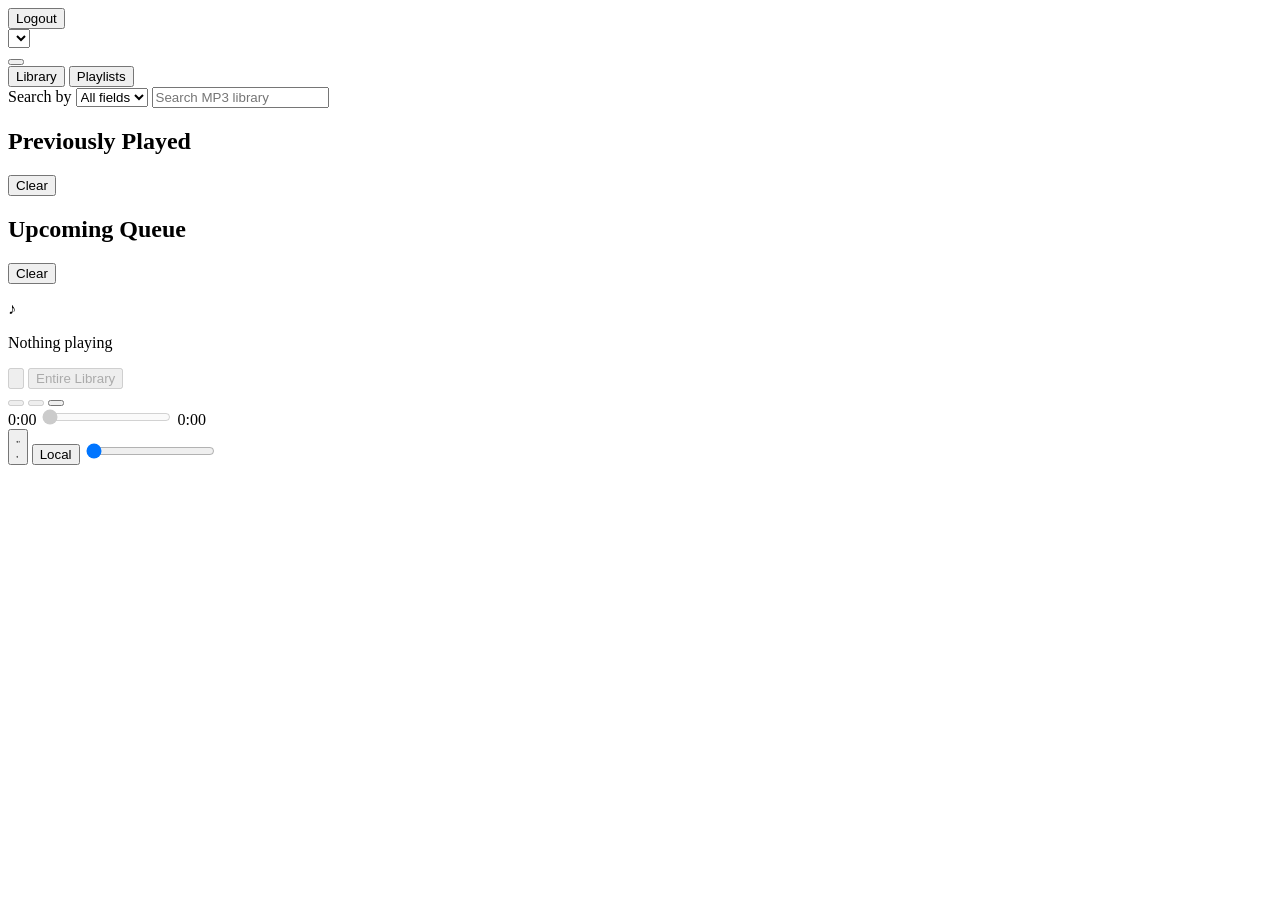
==== frontend/index.html @ 43825b9b "redesigning the UI" ====
<!doctype html>
<html lang="en">
<head>
  <meta charset="utf-8">
  <meta name="viewport" content="width=device-width, initial-scale=1">
  <title>Listen Party</title>
  <link rel="stylesheet" href="/assets/style.css">
</head>
<body>
  <main class="app-shell">
    <aside class="library-rail">
      <div class="user-strip">
        <span id="currentUser" class="username"></span>
        <form id="logoutForm" action="/logout" method="post">
          <button class="secondary compact" type="submit">Logout</button>
        </form>
        <select id="roomSelect" class="room-select" aria-label="Room"></select>
        <div class="presence-menu">
          <button id="presenceButton" class="secondary compact" type="button" aria-expanded="false" aria-controls="listenerList">
            <span id="presence" class="status"></span>
          </button>
          <div id="listenerList" class="listener-popover" hidden></div>
        </div>
        <button id="roomSettingsButton" class="secondary compact icon-only room-settings-button" type="button" title="Room settings" aria-label="Room settings" aria-controls="roomSettingsView" aria-expanded="false" hidden>
          <svg aria-hidden="true" viewBox="0 0 24 24">
            <path d="M4 7h10M18 7h2M4 17h2M10 17h10M14 4v6M6 14v6"></path>
          </svg>
        </button>
      </div>

      <section id="roomSettingsView" class="room-settings-view" hidden>
        <div class="room-settings-header">
          <button id="closeRoomSettings" class="secondary compact icon-only" type="button" title="Back to library" aria-label="Back to library">
            <span aria-hidden="true">←</span>
          </button>
          <div class="room-settings-copy">
            <h2>Room permissions</h2>
            <p class="hint">Manage group access for this room.</p>
          </div>
          <div class="room-settings-actions">
            <span id="roomSettingsStatus" class="status"></span>
            <button id="saveRoomSettings" class="secondary compact" type="button">Save</button>
          </div>
        </div>
        <div id="roomSettingsGrants"></div>
      </section>

      <section id="libraryPanel" class="search">
        <div class="section-head">
          <div class="rail-tabs" role="tablist" aria-label="Library views">
            <button id="libraryTab" class="rail-tab active" type="button">Library</button>
            <button id="playlistsTab" class="rail-tab" type="button">Playlists</button>
          </div>
          <span id="libraryStatus" class="status"></span>
        </div>
        <form id="searchForm" class="library-view">
          <label class="search-field">
            <span>Search by</span>
            <select id="searchField" name="field">
              <option value="">All fields</option>
              <option value="title">Title</option>
              <option value="artist">Artist</option>
              <option value="album">Album</option>
            </select>
          </label>
          <label class="search-box">
            <input id="q" name="q" type="search" placeholder="Search MP3 library" autocomplete="off">
            <span class="search-icon" aria-hidden="true"></span>
          </label>
        </form>
        <div id="results" class="library-view"></div>
        <section id="playlistsView" class="playlists-view" hidden>
          <div class="playlist-toolbar">
            <button id="newPlaylist" class="secondary compact" type="button">New</button>
            <input id="playlistFolderInput" type="file" accept="audio/mpeg,.mp3" webkitdirectory multiple hidden>
          </div>
          <div id="playlistCreatePanel" class="playlist-create-panel" hidden>
            <form id="playlistCreateForm" class="playlist-create">
              <input id="playlistName" type="text" placeholder="Playlist name" autocomplete="off">
              <button class="secondary compact" type="submit">Create</button>
            </form>
          </div>
          <div class="playlist-control-row">
            <select id="playlistSelect" aria-label="Playlist"></select>
            <button id="deletePlaylist" class="secondary compact icon-only trash-button" type="button" title="Delete playlist" aria-label="Delete playlist" hidden><span></span></button>
          </div>
          <button id="importPlaylistFolder" class="secondary playlist-import-row" type="button" hidden>Import from path...</button>
          <p id="playlistImportStatus" class="status"></p>
          <div id="playlistDetail"></div>
        </section>
      </section>
    </aside>

    <section class="playback-area">
      <div class="playback-lists">
        <section class="history-panel">
          <div class="section-head">
            <h2>Previously Played</h2>
            <button id="clearHistory" class="secondary compact">Clear</button>
          </div>
          <div id="history"></div>
        </section>

        <section class="queue-panel">
          <div class="section-head">
            <h2>Upcoming Queue</h2>
            <button id="clearQueue" class="secondary compact">Clear</button>
          </div>
          <ol id="queue"></ol>
        </section>
      </div>

      <section class="player-bar">
        <div class="now-playing">
          <div class="player-artwork-card" aria-hidden="true">
            <img id="artwork" class="player-artwork" alt="" hidden>
            <span class="artwork-placeholder">♪</span>
          </div>
          <div class="track-copy">
            <p id="track">Nothing playing</p>
            <p id="artist"></p>
          </div>
        </div>
        <div class="player-controls">
          <div class="transport-controls">
            <div class="auto-dj-control">
              <button id="autoDJ" class="icon-button auto-dj-button" type="button" disabled title="Enable Auto-DJ" aria-label="Enable Auto-DJ" aria-pressed="false">
                <svg aria-hidden="true" viewBox="0 0 24 24">
                  <path d="M3 7h3c5 0 7 10 12 10h3"></path>
                  <path d="m18 14 3 3-3 3"></path>
                  <path d="M3 17h3c2.2 0 3.8-1.9 5.3-4.1M14.2 8.8C15.3 7.7 16.5 7 18 7h3"></path>
                  <path d="m18 4 3 3-3 3"></path>
                </svg>
              </button>
              <button id="autoDJSource" class="auto-dj-source" type="button" disabled aria-haspopup="menu" aria-expanded="false">Entire Library</button>
              <div id="autoDJSourceMenu" class="auto-dj-source-menu" role="menu" hidden></div>
            </div>
            <button id="previous" class="icon-button" disabled title="Previous" aria-label="Previous track">
              <span class="previous-icon" aria-hidden="true"></span>
            </button>
            <button id="togglePlayback" class="icon-button" disabled title="Play" aria-label="Play">
              <span class="playback-icon play-icon" aria-hidden="true"></span>
            </button>
            <button id="skip" class="icon-button" title="Skip" aria-label="Skip track">
              <span class="skip-icon" aria-hidden="true"></span>
            </button>
          </div>
          <label class="seek-control">
            <span id="elapsed">0:00</span>
            <input id="seek" type="range" min="0" max="0" step="1" value="0" disabled>
            <span id="duration">0:00</span>
          </label>
          <div class="volume-control">
            <button id="mute" class="icon-button" type="button" title="Mute" aria-label="Mute">
              <svg class="volume-icon volume-on-icon" aria-hidden="true" viewBox="0 0 24 24">
                <path d="M11 5 6 9H3v6h3l5 4z"></path>
                <path d="M16 8.5a5 5 0 0 1 0 7"></path>
                <path d="M19 5a9 9 0 0 1 0 14"></path>
              </svg>
              <svg class="volume-icon volume-muted-icon" aria-hidden="true" viewBox="0 0 24 24">
                <path d="M11 5 6 9H3v6h3l5 4z"></path>
                <path d="m17 9 5 5"></path>
                <path d="m22 9-5 5"></path>
              </svg>
            </button>
            <button id="volumeMode" class="volume-mode" type="button" aria-pressed="false" title="Use room volume">Local</button>
            <input id="volume" type="range" min="0" max="0.5" step="0.01" value="0" aria-label="Volume">
          </div>
          <audio id="audio" preload="metadata"></audio>
        </div>
      </section>
    </section>
  </main>
  <script src="/assets/vendor/sortable-1.15.7.min.js"></script>
  <script src="/assets/app.js"></script>
</body>
</html>
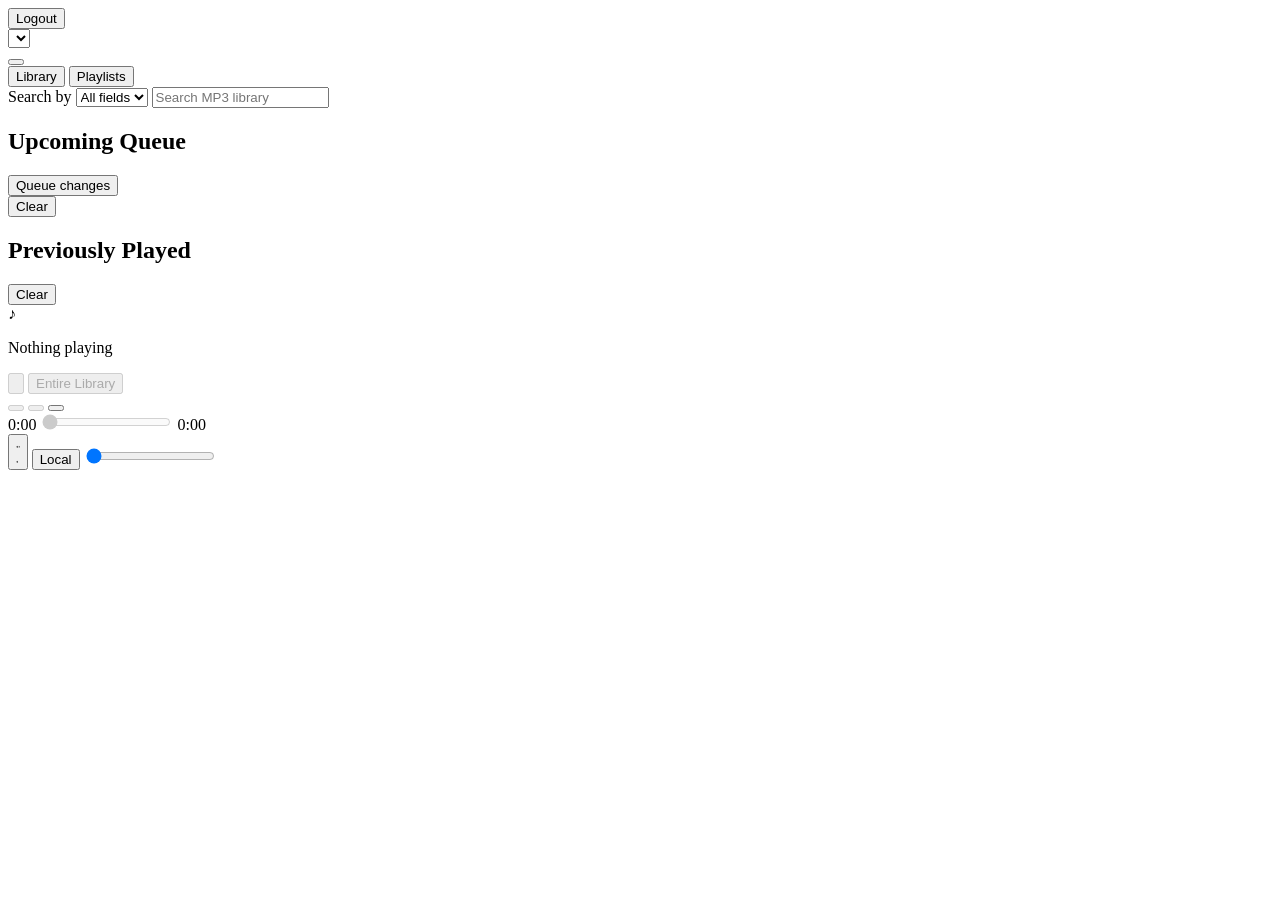
==== commit 35ee2d44: "WIP refactor frontend" ====
--- a/frontend/index.html
+++ b/frontend/index.html
@@ -7,27 +7,33 @@
   <link rel="stylesheet" href="/assets/style.css">
 </head>
 <body>
-  <main class="app-shell">
+  <main class="app-shell listening-first">
+    <header class="global-bar">
+      <div class="user-strip">
+        <div class="user-session">
+          <span id="currentUser" class="username"></span>
+          <form id="logoutForm" action="/logout" method="post">
+            <button class="secondary compact" type="submit">Logout</button>
+          </form>
+        </div>
+        <select id="roomSelect" class="room-select" aria-label="Room"></select>
+        <div class="room-control-cluster">
+          <div class="presence-menu">
+            <button id="presenceButton" class="secondary compact" type="button" aria-expanded="false" aria-controls="listenerList">
+              <span id="presence" class="status"></span>
+            </button>
+            <div id="listenerList" class="listener-popover" hidden></div>
+          </div>
+          <button id="roomSettingsButton" class="secondary compact icon-only room-settings-button" type="button" title="Room settings" aria-label="Room settings" aria-controls="roomSettingsView" aria-expanded="false" hidden>
+            <svg aria-hidden="true" viewBox="0 0 24 24">
+              <path d="M4 7h10M18 7h2M4 17h2M10 17h10M14 4v6M6 14v6"></path>
+            </svg>
+          </button>
+        </div>
+      </div>
+    </header>
+
     <aside class="library-rail">
-      <div class="user-strip">
-        <span id="currentUser" class="username"></span>
-        <form id="logoutForm" action="/logout" method="post">
-          <button class="secondary compact" type="submit">Logout</button>
-        </form>
-        <select id="roomSelect" class="room-select" aria-label="Room"></select>
-        <div class="presence-menu">
-          <button id="presenceButton" class="secondary compact" type="button" aria-expanded="false" aria-controls="listenerList">
-            <span id="presence" class="status"></span>
-          </button>
-          <div id="listenerList" class="listener-popover" hidden></div>
-        </div>
-        <button id="roomSettingsButton" class="secondary compact icon-only room-settings-button" type="button" title="Room settings" aria-label="Room settings" aria-controls="roomSettingsView" aria-expanded="false" hidden>
-          <svg aria-hidden="true" viewBox="0 0 24 24">
-            <path d="M4 7h10M18 7h2M4 17h2M10 17h10M14 4v6M6 14v6"></path>
-          </svg>
-        </button>
-      </div>
-
       <section id="roomSettingsView" class="room-settings-view" hidden>
         <div class="room-settings-header">
           <button id="closeRoomSettings" class="secondary compact icon-only" type="button" title="Back to library" aria-label="Back to library">
@@ -93,20 +99,26 @@
 
     <section class="playback-area">
       <div class="playback-lists">
+        <section class="queue-panel">
+          <div class="section-head">
+            <h2>Upcoming Queue</h2>
+            <div class="queue-panel-actions">
+              <div class="queue-changes-menu">
+                <button id="queueChangesButton" class="secondary compact queue-changes-button" type="button" aria-expanded="false" aria-controls="queueChangesList">Queue changes</button>
+                <div id="queueChangesList" class="queue-changes-popover" hidden></div>
+              </div>
+              <button id="clearQueue" class="secondary compact">Clear</button>
+            </div>
+          </div>
+          <ol id="queue"></ol>
+        </section>
+
         <section class="history-panel">
           <div class="section-head">
             <h2>Previously Played</h2>
             <button id="clearHistory" class="secondary compact">Clear</button>
           </div>
           <div id="history"></div>
-        </section>
-
-        <section class="queue-panel">
-          <div class="section-head">
-            <h2>Upcoming Queue</h2>
-            <button id="clearQueue" class="secondary compact">Clear</button>
-          </div>
-          <ol id="queue"></ol>
         </section>
       </div>
 
@@ -172,6 +184,13 @@
     </section>
   </main>
   <script src="/assets/vendor/sortable-1.15.7.min.js"></script>
-  <script src="/assets/app.js"></script>
+  <script src="/assets/api.js"></script>
+  <script src="/assets/core.js"></script>
+  <script src="/assets/state-render.js"></script>
+  <script src="/assets/queue.js"></script>
+  <script src="/assets/player.js"></script>
+  <script src="/assets/room.js"></script>
+  <script src="/assets/playlists.js"></script>
+  <script src="/assets/bootstrap.js"></script>
 </body>
 </html>
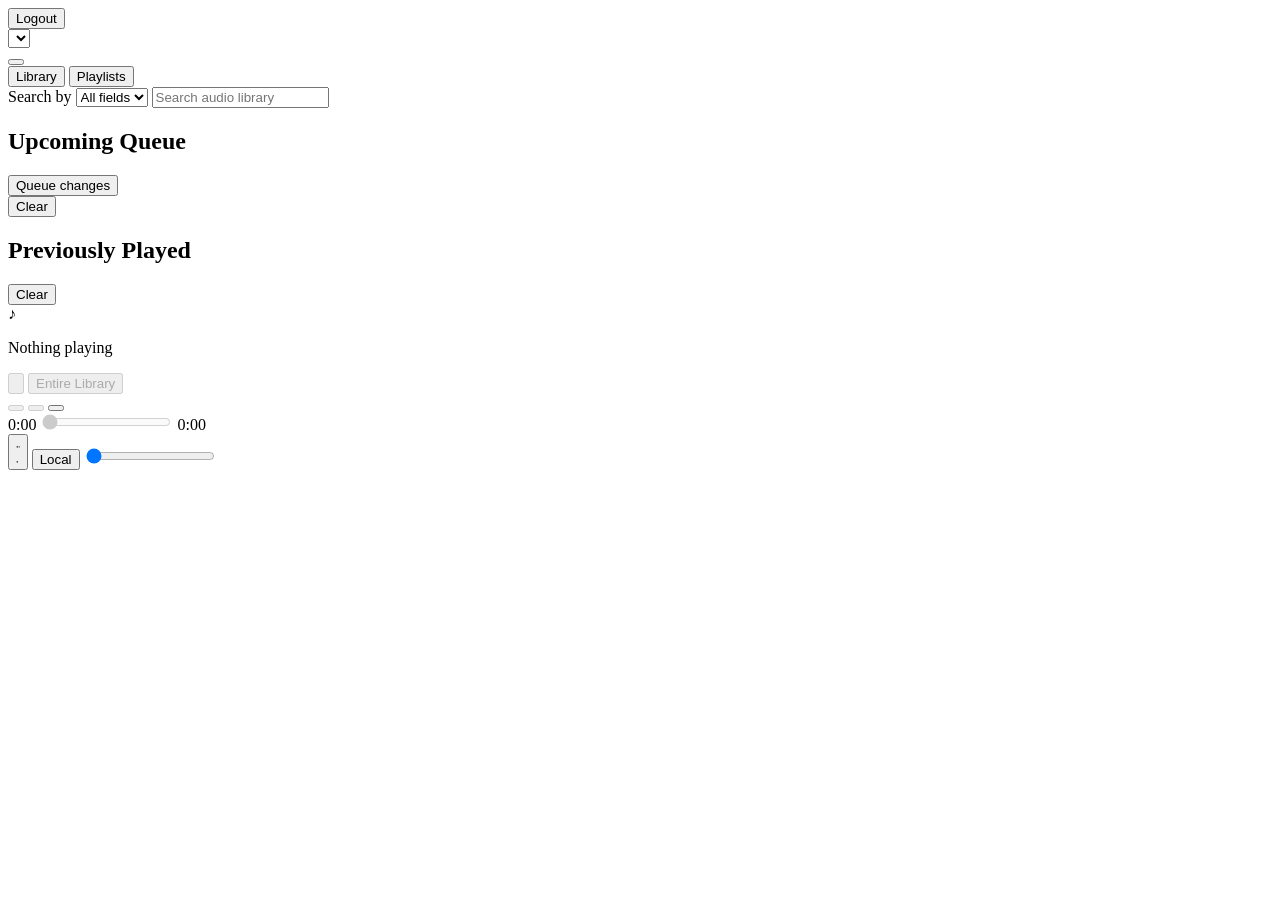
==== commit cc70711c: "Adding more formats for audio. Stability based changes making the traffic less heavy" ====
--- a/frontend/index.html
+++ b/frontend/index.html
@@ -1,196 +1,404 @@
 <!doctype html>
 <html lang="en">
-<head>
-  <meta charset="utf-8">
-  <meta name="viewport" content="width=device-width, initial-scale=1">
-  <title>Listen Party</title>
-  <link rel="stylesheet" href="/assets/style.css">
-</head>
-<body>
-  <main class="app-shell listening-first">
-    <header class="global-bar">
-      <div class="user-strip">
-        <div class="user-session">
-          <span id="currentUser" class="username"></span>
-          <form id="logoutForm" action="/logout" method="post">
-            <button class="secondary compact" type="submit">Logout</button>
+  <head>
+    <meta charset="utf-8" />
+    <meta name="viewport" content="width=device-width, initial-scale=1" />
+    <title>Listen Party</title>
+    <link rel="stylesheet" href="/assets/style.css" />
+  </head>
+  <body>
+    <main class="app-shell listening-first">
+      <header class="global-bar">
+        <div class="user-strip">
+          <div class="user-session">
+            <span id="currentUser" class="username"></span>
+            <form id="logoutForm" action="/logout" method="post">
+              <button class="secondary compact" type="submit">Logout</button>
+            </form>
+          </div>
+          <select
+            id="roomSelect"
+            class="room-select"
+            aria-label="Room"
+          ></select>
+          <div class="room-control-cluster">
+            <div class="presence-menu">
+              <button
+                id="presenceButton"
+                class="secondary compact"
+                type="button"
+                aria-expanded="false"
+                aria-controls="listenerList"
+              >
+                <span id="presence" class="status"></span>
+              </button>
+              <div id="listenerList" class="listener-popover" hidden></div>
+            </div>
+            <button
+              id="roomSettingsButton"
+              class="secondary compact icon-only room-settings-button"
+              type="button"
+              title="Room settings"
+              aria-label="Room settings"
+              aria-controls="roomSettingsView"
+              aria-expanded="false"
+              hidden
+            >
+              <svg aria-hidden="true" viewBox="0 0 24 24">
+                <path d="M4 7h10M18 7h2M4 17h2M10 17h10M14 4v6M6 14v6"></path>
+              </svg>
+            </button>
+          </div>
+        </div>
+      </header>
+
+      <aside class="library-rail">
+        <section id="roomSettingsView" class="room-settings-view" hidden>
+          <div class="room-settings-header">
+            <button
+              id="closeRoomSettings"
+              class="secondary compact icon-only"
+              type="button"
+              title="Back to library"
+              aria-label="Back to library"
+            >
+              <span aria-hidden="true">←</span>
+            </button>
+            <div class="room-settings-copy">
+              <h2>Room permissions</h2>
+              <p class="hint">Manage access for this room.</p>
+            </div>
+            <div class="room-settings-actions">
+              <span id="roomSettingsStatus" class="status"></span>
+              <button
+                id="saveRoomSettings"
+                class="secondary compact"
+                type="button"
+              >
+                Save
+              </button>
+            </div>
+          </div>
+          <div id="roomSettingsGrants"></div>
+          <section class="room-settings-section">
+            <div class="room-settings-section-copy">
+              <h3 class="room-settings-section-title">User overrides</h3>
+              <p class="hint">
+                An override replaces this user's group permissions in this room.
+              </p>
+            </div>
+            <div
+              id="roomSettingsOverrides"
+              class="room-settings-grants room-settings-overrides"
+            ></div>
+            <button
+              id="addUserOverride"
+              class="secondary compact room-settings-add"
+              type="button"
+            >
+              Add user override
+            </button>
+          </section>
+          <template id="roomSettingsPermissionRow">
+            <div class="room-settings-grant">
+              <div class="room-settings-grant-head">
+                <label class="room-settings-group-field">
+                  <span data-room-settings-subject-label></span>
+                  <input data-room-settings-subject />
+                </label>
+                <button
+                  class="secondary compact room-settings-remove"
+                  data-room-settings-remove
+                  type="button"
+                >
+                  Remove
+                </button>
+              </div>
+              <div class="room-settings-permissions">
+                <label class="checkbox-label">
+                  <input data-permission="queue_add" type="checkbox" />
+                  <span class="permission-text">Add tracks to the queue</span>
+                </label>
+                <label class="checkbox-label">
+                  <input data-permission="queue_manage" type="checkbox" />
+                  <span class="permission-text">Manage queued tracks</span>
+                </label>
+                <label class="checkbox-label">
+                  <input data-permission="playback_control" type="checkbox" />
+                  <span class="permission-text">Control playback</span>
+                </label>
+                <label class="checkbox-label">
+                  <input data-permission="volume_control" type="checkbox" />
+                  <span class="permission-text">Control room volume</span>
+                </label>
+              </div>
+            </div>
+          </template>
+        </section>
+
+        <section id="libraryPanel" class="search">
+          <div class="section-head">
+            <div class="rail-tabs" role="tablist" aria-label="Library views">
+              <button id="libraryTab" class="rail-tab active" type="button">
+                Library
+              </button>
+              <button id="playlistsTab" class="rail-tab" type="button">
+                Playlists
+              </button>
+            </div>
+            <span id="libraryStatus" class="status"></span>
+          </div>
+          <form id="searchForm" class="library-view">
+            <label class="search-field">
+              <span>Search by</span>
+              <select id="searchField" name="field">
+                <option value="">All fields</option>
+                <option value="title">Title</option>
+                <option value="artist">Artist</option>
+                <option value="album">Album</option>
+              </select>
+            </label>
+            <label class="search-box">
+              <input
+                id="q"
+                name="q"
+                type="search"
+                placeholder="Search audio library"
+                autocomplete="off"
+              />
+              <span class="search-icon" aria-hidden="true"></span>
+            </label>
           </form>
+          <div id="results" class="library-view"></div>
+          <section id="playlistsView" class="playlists-view" hidden>
+            <div class="playlist-toolbar">
+              <button id="newPlaylist" class="secondary compact" type="button">
+                New
+              </button>
+              <input
+                id="playlistFolderInput"
+                type="file"
+                webkitdirectory
+                multiple
+                hidden
+              />
+            </div>
+            <div id="playlistCreatePanel" class="playlist-create-panel" hidden>
+              <form id="playlistCreateForm" class="playlist-create">
+                <input
+                  id="playlistName"
+                  type="text"
+                  placeholder="Playlist name"
+                  autocomplete="off"
+                />
+                <button class="secondary compact" type="submit">Create</button>
+              </form>
+            </div>
+            <div class="playlist-control-row">
+              <select id="playlistSelect" aria-label="Playlist"></select>
+              <button
+                id="deletePlaylist"
+                class="secondary compact icon-only trash-button"
+                type="button"
+                title="Delete playlist"
+                aria-label="Delete playlist"
+                hidden
+              >
+                <span></span>
+              </button>
+            </div>
+            <button
+              id="importPlaylistFolder"
+              class="secondary playlist-import-row"
+              type="button"
+              hidden
+            >
+              Import from path...
+            </button>
+            <p id="playlistImportStatus" class="status"></p>
+            <div id="playlistDetail"></div>
+          </section>
+        </section>
+      </aside>
+
+      <section class="playback-area">
+        <div class="playback-lists">
+          <section class="queue-panel">
+            <div class="section-head">
+              <h2>Upcoming Queue</h2>
+              <div class="queue-panel-actions">
+                <div class="queue-changes-menu">
+                  <button
+                    id="queueChangesButton"
+                    class="secondary compact queue-changes-button"
+                    type="button"
+                    aria-expanded="false"
+                    aria-controls="queueChangesList"
+                  >
+                    Queue changes
+                  </button>
+                  <div
+                    id="queueChangesList"
+                    class="queue-changes-popover"
+                    hidden
+                  ></div>
+                </div>
+                <button id="clearQueue" class="secondary compact">Clear</button>
+              </div>
+            </div>
+            <ol id="queue"></ol>
+          </section>
+
+          <section class="history-panel">
+            <div class="section-head">
+              <h2>Previously Played</h2>
+              <button id="clearHistory" class="secondary compact">Clear</button>
+            </div>
+            <div id="history"></div>
+          </section>
         </div>
-        <select id="roomSelect" class="room-select" aria-label="Room"></select>
-        <div class="room-control-cluster">
-          <div class="presence-menu">
-            <button id="presenceButton" class="secondary compact" type="button" aria-expanded="false" aria-controls="listenerList">
-              <span id="presence" class="status"></span>
-            </button>
-            <div id="listenerList" class="listener-popover" hidden></div>
-          </div>
-          <button id="roomSettingsButton" class="secondary compact icon-only room-settings-button" type="button" title="Room settings" aria-label="Room settings" aria-controls="roomSettingsView" aria-expanded="false" hidden>
-            <svg aria-hidden="true" viewBox="0 0 24 24">
-              <path d="M4 7h10M18 7h2M4 17h2M10 17h10M14 4v6M6 14v6"></path>
-            </svg>
-          </button>
-        </div>
-      </div>
-    </header>
 
-    <aside class="library-rail">
-      <section id="roomSettingsView" class="room-settings-view" hidden>
-        <div class="room-settings-header">
-          <button id="closeRoomSettings" class="secondary compact icon-only" type="button" title="Back to library" aria-label="Back to library">
-            <span aria-hidden="true">←</span>
-          </button>
-          <div class="room-settings-copy">
-            <h2>Room permissions</h2>
-            <p class="hint">Manage group access for this room.</p>
-          </div>
-          <div class="room-settings-actions">
-            <span id="roomSettingsStatus" class="status"></span>
-            <button id="saveRoomSettings" class="secondary compact" type="button">Save</button>
-          </div>
-        </div>
-        <div id="roomSettingsGrants"></div>
-      </section>
-
-      <section id="libraryPanel" class="search">
-        <div class="section-head">
-          <div class="rail-tabs" role="tablist" aria-label="Library views">
-            <button id="libraryTab" class="rail-tab active" type="button">Library</button>
-            <button id="playlistsTab" class="rail-tab" type="button">Playlists</button>
-          </div>
-          <span id="libraryStatus" class="status"></span>
-        </div>
-        <form id="searchForm" class="library-view">
-          <label class="search-field">
-            <span>Search by</span>
-            <select id="searchField" name="field">
-              <option value="">All fields</option>
-              <option value="title">Title</option>
-              <option value="artist">Artist</option>
-              <option value="album">Album</option>
-            </select>
-          </label>
-          <label class="search-box">
-            <input id="q" name="q" type="search" placeholder="Search MP3 library" autocomplete="off">
-            <span class="search-icon" aria-hidden="true"></span>
-          </label>
-        </form>
-        <div id="results" class="library-view"></div>
-        <section id="playlistsView" class="playlists-view" hidden>
-          <div class="playlist-toolbar">
-            <button id="newPlaylist" class="secondary compact" type="button">New</button>
-            <input id="playlistFolderInput" type="file" accept="audio/mpeg,.mp3" webkitdirectory multiple hidden>
-          </div>
-          <div id="playlistCreatePanel" class="playlist-create-panel" hidden>
-            <form id="playlistCreateForm" class="playlist-create">
-              <input id="playlistName" type="text" placeholder="Playlist name" autocomplete="off">
-              <button class="secondary compact" type="submit">Create</button>
-            </form>
-          </div>
-          <div class="playlist-control-row">
-            <select id="playlistSelect" aria-label="Playlist"></select>
-            <button id="deletePlaylist" class="secondary compact icon-only trash-button" type="button" title="Delete playlist" aria-label="Delete playlist" hidden><span></span></button>
-          </div>
-          <button id="importPlaylistFolder" class="secondary playlist-import-row" type="button" hidden>Import from path...</button>
-          <p id="playlistImportStatus" class="status"></p>
-          <div id="playlistDetail"></div>
+        <section class="player-bar">
+          <div class="now-playing">
+            <div class="player-artwork-card" aria-hidden="true">
+              <img id="artwork" class="player-artwork" alt="" hidden />
+              <span class="artwork-placeholder">♪</span>
+            </div>
+            <div class="track-copy">
+              <p id="track">Nothing playing</p>
+              <p id="artist"></p>
+            </div>
+          </div>
+          <div class="player-controls">
+            <div class="transport-controls">
+              <div class="auto-dj-control">
+                <button
+                  id="autoDJ"
+                  class="icon-button auto-dj-button"
+                  type="button"
+                  disabled
+                  title="Enable Auto-DJ"
+                  aria-label="Enable Auto-DJ"
+                  aria-pressed="false"
+                >
+                  <svg aria-hidden="true" viewBox="0 0 24 24">
+                    <path d="M3 7h3c5 0 7 10 12 10h3"></path>
+                    <path d="m18 14 3 3-3 3"></path>
+                    <path
+                      d="M3 17h3c2.2 0 3.8-1.9 5.3-4.1M14.2 8.8C15.3 7.7 16.5 7 18 7h3"
+                    ></path>
+                    <path d="m18 4 3 3-3 3"></path>
+                  </svg>
+                </button>
+                <button
+                  id="autoDJSource"
+                  class="auto-dj-source"
+                  type="button"
+                  disabled
+                  aria-haspopup="menu"
+                  aria-expanded="false"
+                >
+                  Entire Library
+                </button>
+                <div
+                  id="autoDJSourceMenu"
+                  class="auto-dj-source-menu"
+                  role="menu"
+                  hidden
+                ></div>
+              </div>
+              <button
+                id="previous"
+                class="icon-button"
+                disabled
+                title="Previous"
+                aria-label="Previous track"
+              >
+                <span class="previous-icon" aria-hidden="true"></span>
+              </button>
+              <button
+                id="togglePlayback"
+                class="icon-button"
+                disabled
+                title="Play"
+                aria-label="Play"
+              >
+                <span class="playback-icon play-icon" aria-hidden="true"></span>
+              </button>
+              <button
+                id="skip"
+                class="icon-button"
+                title="Skip"
+                aria-label="Skip track"
+              >
+                <span class="skip-icon" aria-hidden="true"></span>
+              </button>
+            </div>
+            <label class="seek-control">
+              <span id="elapsed">0:00</span>
+              <input
+                id="seek"
+                type="range"
+                min="0"
+                max="0"
+                step="1"
+                value="0"
+                disabled
+              />
+              <span id="duration">0:00</span>
+            </label>
+            <div class="volume-control">
+              <button
+                id="mute"
+                class="icon-button"
+                type="button"
+                title="Mute"
+                aria-label="Mute"
+              >
+                <svg
+                  class="volume-icon volume-on-icon"
+                  aria-hidden="true"
+                  viewBox="0 0 24 24"
+                >
+                  <path d="M11 5 6 9H3v6h3l5 4z"></path>
+                  <path d="M16 8.5a5 5 0 0 1 0 7"></path>
+                  <path d="M19 5a9 9 0 0 1 0 14"></path>
+                </svg>
+                <svg
+                  class="volume-icon volume-muted-icon"
+                  aria-hidden="true"
+                  viewBox="0 0 24 24"
+                >
+                  <path d="M11 5 6 9H3v6h3l5 4z"></path>
+                  <path d="m17 9 5 5"></path>
+                  <path d="m22 9-5 5"></path>
+                </svg>
+              </button>
+              <button
+                id="volumeMode"
+                class="volume-mode"
+                type="button"
+                aria-pressed="false"
+                title="Use room volume"
+              >
+                Local
+              </button>
+              <input
+                id="volume"
+                type="range"
+                min="0"
+                max="0.5"
+                step="0.01"
+                value="0"
+                aria-label="Volume"
+              />
+            </div>
+            <audio id="audio" preload="metadata"></audio>
+          </div>
         </section>
       </section>
-    </aside>
-
-    <section class="playback-area">
-      <div class="playback-lists">
-        <section class="queue-panel">
-          <div class="section-head">
-            <h2>Upcoming Queue</h2>
-            <div class="queue-panel-actions">
-              <div class="queue-changes-menu">
-                <button id="queueChangesButton" class="secondary compact queue-changes-button" type="button" aria-expanded="false" aria-controls="queueChangesList">Queue changes</button>
-                <div id="queueChangesList" class="queue-changes-popover" hidden></div>
-              </div>
-              <button id="clearQueue" class="secondary compact">Clear</button>
-            </div>
-          </div>
-          <ol id="queue"></ol>
-        </section>
-
-        <section class="history-panel">
-          <div class="section-head">
-            <h2>Previously Played</h2>
-            <button id="clearHistory" class="secondary compact">Clear</button>
-          </div>
-          <div id="history"></div>
-        </section>
-      </div>
-
-      <section class="player-bar">
-        <div class="now-playing">
-          <div class="player-artwork-card" aria-hidden="true">
-            <img id="artwork" class="player-artwork" alt="" hidden>
-            <span class="artwork-placeholder">♪</span>
-          </div>
-          <div class="track-copy">
-            <p id="track">Nothing playing</p>
-            <p id="artist"></p>
-          </div>
-        </div>
-        <div class="player-controls">
-          <div class="transport-controls">
-            <div class="auto-dj-control">
-              <button id="autoDJ" class="icon-button auto-dj-button" type="button" disabled title="Enable Auto-DJ" aria-label="Enable Auto-DJ" aria-pressed="false">
-                <svg aria-hidden="true" viewBox="0 0 24 24">
-                  <path d="M3 7h3c5 0 7 10 12 10h3"></path>
-                  <path d="m18 14 3 3-3 3"></path>
-                  <path d="M3 17h3c2.2 0 3.8-1.9 5.3-4.1M14.2 8.8C15.3 7.7 16.5 7 18 7h3"></path>
-                  <path d="m18 4 3 3-3 3"></path>
-                </svg>
-              </button>
-              <button id="autoDJSource" class="auto-dj-source" type="button" disabled aria-haspopup="menu" aria-expanded="false">Entire Library</button>
-              <div id="autoDJSourceMenu" class="auto-dj-source-menu" role="menu" hidden></div>
-            </div>
-            <button id="previous" class="icon-button" disabled title="Previous" aria-label="Previous track">
-              <span class="previous-icon" aria-hidden="true"></span>
-            </button>
-            <button id="togglePlayback" class="icon-button" disabled title="Play" aria-label="Play">
-              <span class="playback-icon play-icon" aria-hidden="true"></span>
-            </button>
-            <button id="skip" class="icon-button" title="Skip" aria-label="Skip track">
-              <span class="skip-icon" aria-hidden="true"></span>
-            </button>
-          </div>
-          <label class="seek-control">
-            <span id="elapsed">0:00</span>
-            <input id="seek" type="range" min="0" max="0" step="1" value="0" disabled>
-            <span id="duration">0:00</span>
-          </label>
-          <div class="volume-control">
-            <button id="mute" class="icon-button" type="button" title="Mute" aria-label="Mute">
-              <svg class="volume-icon volume-on-icon" aria-hidden="true" viewBox="0 0 24 24">
-                <path d="M11 5 6 9H3v6h3l5 4z"></path>
-                <path d="M16 8.5a5 5 0 0 1 0 7"></path>
-                <path d="M19 5a9 9 0 0 1 0 14"></path>
-              </svg>
-              <svg class="volume-icon volume-muted-icon" aria-hidden="true" viewBox="0 0 24 24">
-                <path d="M11 5 6 9H3v6h3l5 4z"></path>
-                <path d="m17 9 5 5"></path>
-                <path d="m22 9-5 5"></path>
-              </svg>
-            </button>
-            <button id="volumeMode" class="volume-mode" type="button" aria-pressed="false" title="Use room volume">Local</button>
-            <input id="volume" type="range" min="0" max="0.5" step="0.01" value="0" aria-label="Volume">
-          </div>
-          <audio id="audio" preload="metadata"></audio>
-        </div>
-      </section>
-    </section>
-  </main>
-  <script src="/assets/vendor/sortable-1.15.7.min.js"></script>
-  <script src="/assets/api.js"></script>
-  <script src="/assets/core.js"></script>
-  <script src="/assets/state-render.js"></script>
-  <script src="/assets/queue.js"></script>
-  <script src="/assets/player.js"></script>
-  <script src="/assets/room.js"></script>
-  <script src="/assets/playlists.js"></script>
-  <script src="/assets/bootstrap.js"></script>
-</body>
+    </main>
+    <script src="/assets/vendor/sortable-1.15.7.min.js"></script>
+    <script type="module" src="/assets/app.js"></script>
+  </body>
 </html>
